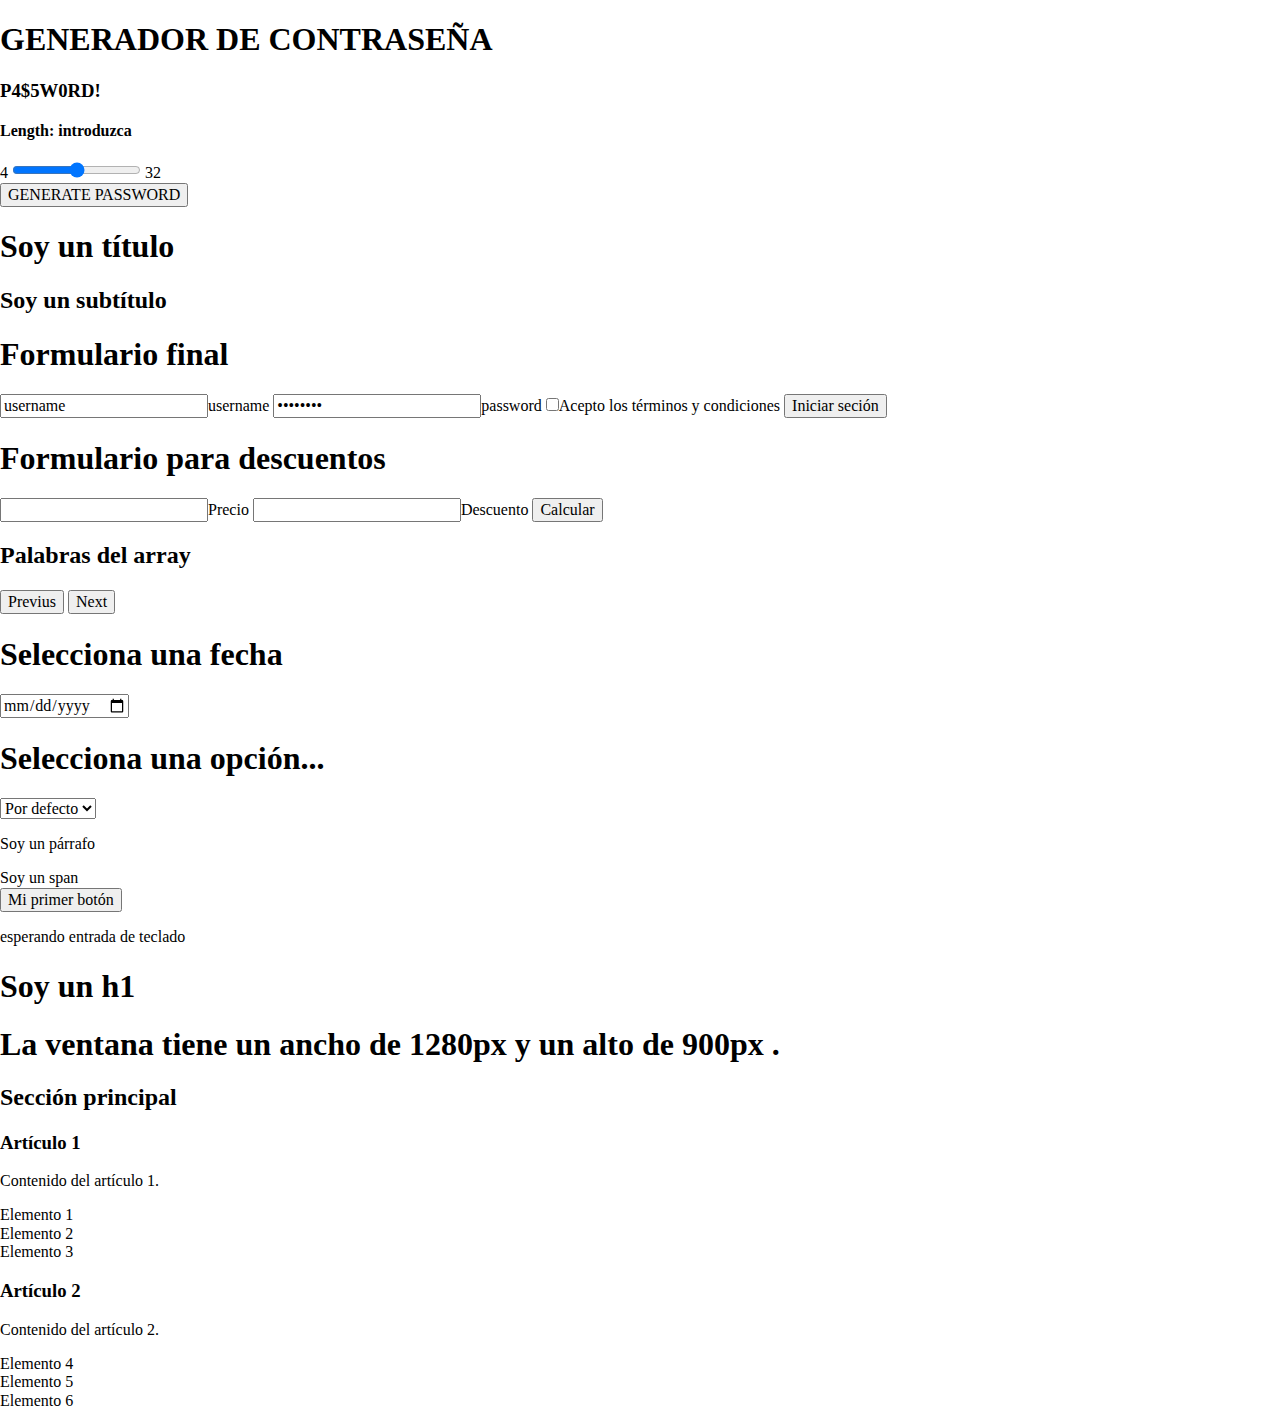
==== src/index.html @ bf430754 "password" ====
<!DOCTYPE html>
<html lang="en">
  <head>
    <meta charset="UTF-8" />
    <link rel="icon" type="image/svg+xml" href="/vite.svg" />
    <meta name="viewport" content="width=device-width, initial-scale=1.0" />
    <link rel="stylesheet" href="css/normalize.css" />
    <link rel="stylesheet" href="css/style.css" />
    <title>Vite App</title>
  </head>
  <body>
    <div>
      <h1>GENERADOR DE CONTRASEÑA</h1>
      <h3 id="password-camp">P4$5W0RD!</h3>
      <h4 id="length-text">Length: introduzca</h4>
      <div>
        <span>4</span>
        <input type="range" min="4" max="32" id="input-range" step="1">
        <span>32</span>
      </div>
      <button id="button-password">GENERATE PASSWORD</button>
    </div>
    
    <header id="header" class="header">
      <h1 id="main-title" class="title">Soy un título</h1>
      <h2 id="main-subtitle" class="subtitle">Soy un subtítulo</h2>
      <h3 id="start-point" class="start">
    </header>
    <h1>Formulario final</h1>
    <form id="final-form">
      <input type="text" value="username">username</input>
      <input type="password" value="password">password</input>
      <input type="checkbox" value="checkbox">Acepto los términos y condiciones</input>
      <button id="final-button-form">Iniciar seción</button>
    </form>
    <h1 id="text-form">Formulario para descuentos</h1>
    <form id="form">
      <input type="number" value="precio">Precio</input>
      <input type="number" value="descuento">Descuento</input>
      <button id="button-form">Calcular</button>
    </form>
    <h2 id="h2-five">Palabras del array</h2>
    <button id="previus-button">Previus</button>
    <button id="next-button">Next</button>
    <h1 id="text-input">Selecciona una fecha</h1>
    <input type="date" id="input">
    <h1 id="text-select">Selecciona una opción...</h1>
    <select name= "select" id="select">
      <option value="default">Por defecto</option>
      <option value="item-1">1</option>
      <option value="item-2">2</option>
      <option value="item-3">3</option>
    </select>
    <div class="container">
      <p>Soy un párrafo</p>
      <span>Soy un span</span>
    </div>
    <button id="buttonexercice">Mi primer botón</button>
    <p id="soyUnP">esperando entrada de teclado</p>
    <h1 id="soyUnH1">Soy un h1</h1>
    <h1 id="h1Ventana">La ventana tiene un ancho de ...px y un alto de ...px . </h1>
    <div  class="third">
      <section>
        <h2>Sección principal</h2>
        <article>
          <h3>Artículo 1</h3>
          <p>Contenido del artículo 1.</p>
          <ul>
            <li><span>Elemento 1</span></li>
            <li><span>Elemento 2</span></li>
            <li><span>Elemento 3</span></li>
          </ul>
        </article>
        <article>
          <h3>Artículo 2</h3>
          <p>Contenido del artículo 2.</p>
          <ul>
            <li><span>Elemento 4</span></li>
            <li><span>Elemento 5</span></li>
            <li><span>Elemento 6</span></li>
          </ul>
        </article>
      </section>
    </div>
    <script src="script.js"></script>
  </body>
</html>
---- src/css/style.css ----
*,
*::after,
*::before {
  box-sizing: border-box;
}

img {
  max-width: 100%;
  display: block;
}

ul {
  list-style: none;
  padding-left: 0;
  margin-top: 0;
  margin-bottom: 0;
}

a {
  text-decoration: none;
  color: inherit;
}

body {
  margin: 0;
  ;
}
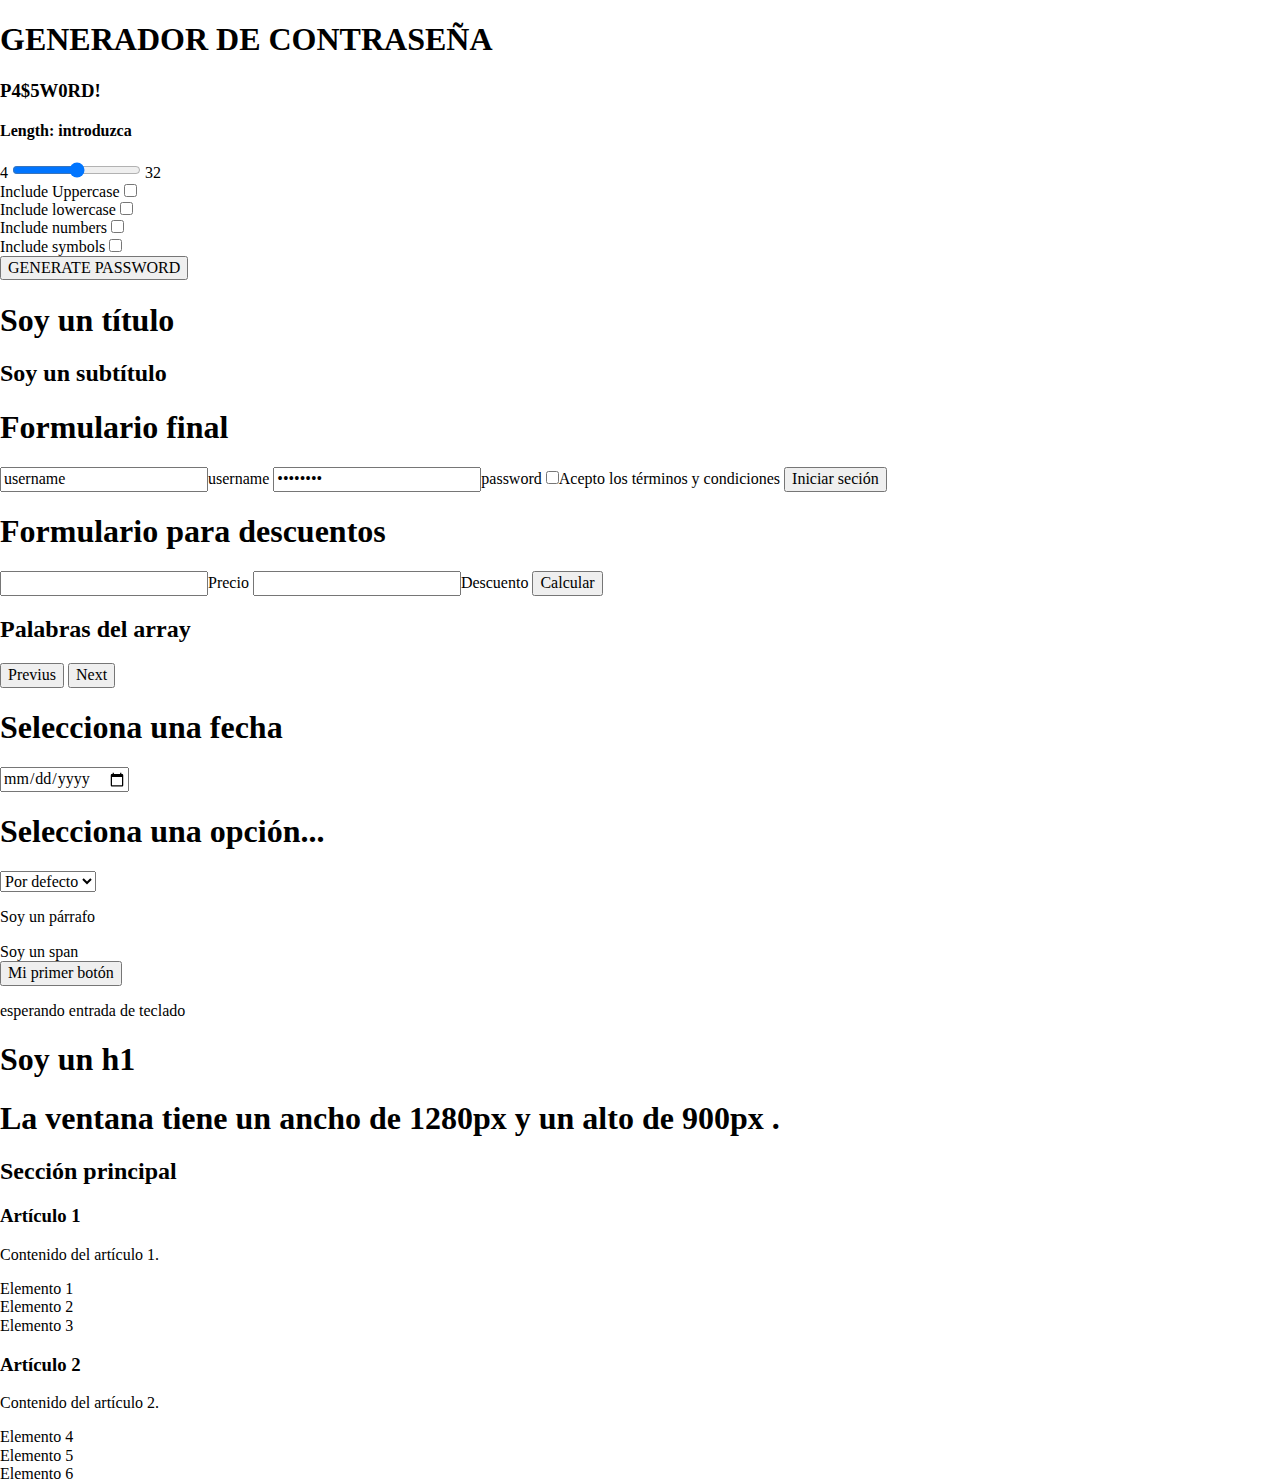
==== commit 5748b45c: "password compleja" ====
--- a/src/index.html
+++ b/src/index.html
@@ -18,7 +18,23 @@
         <input type="range" min="4" max="32" id="input-range" step="1">
         <span>32</span>
       </div>
-      <button id="button-password">GENERATE PASSWORD</button>
+      <div>
+        <label for="uppercase-input">Include Uppercase</label>
+        <input type="checkbox" id="uppercase-input" />
+      </div>
+      <div>
+        <label for="lowercase-input">Include lowercase</label>
+        <input type="checkbox" id="lowercase-input" />
+      </div>
+      <div>
+        <label for="numbers-input">Include numbers</label>
+        <input type="checkbox" id="numbers-input" />
+      </div>
+      <div>
+        <label for="symbols-input">Include symbols</label>
+        <input type="checkbox" id="symbols-input" />
+      </div>
+      <button id="button-password" >GENERATE PASSWORD</button>
     </div>
     
     <header id="header" class="header">
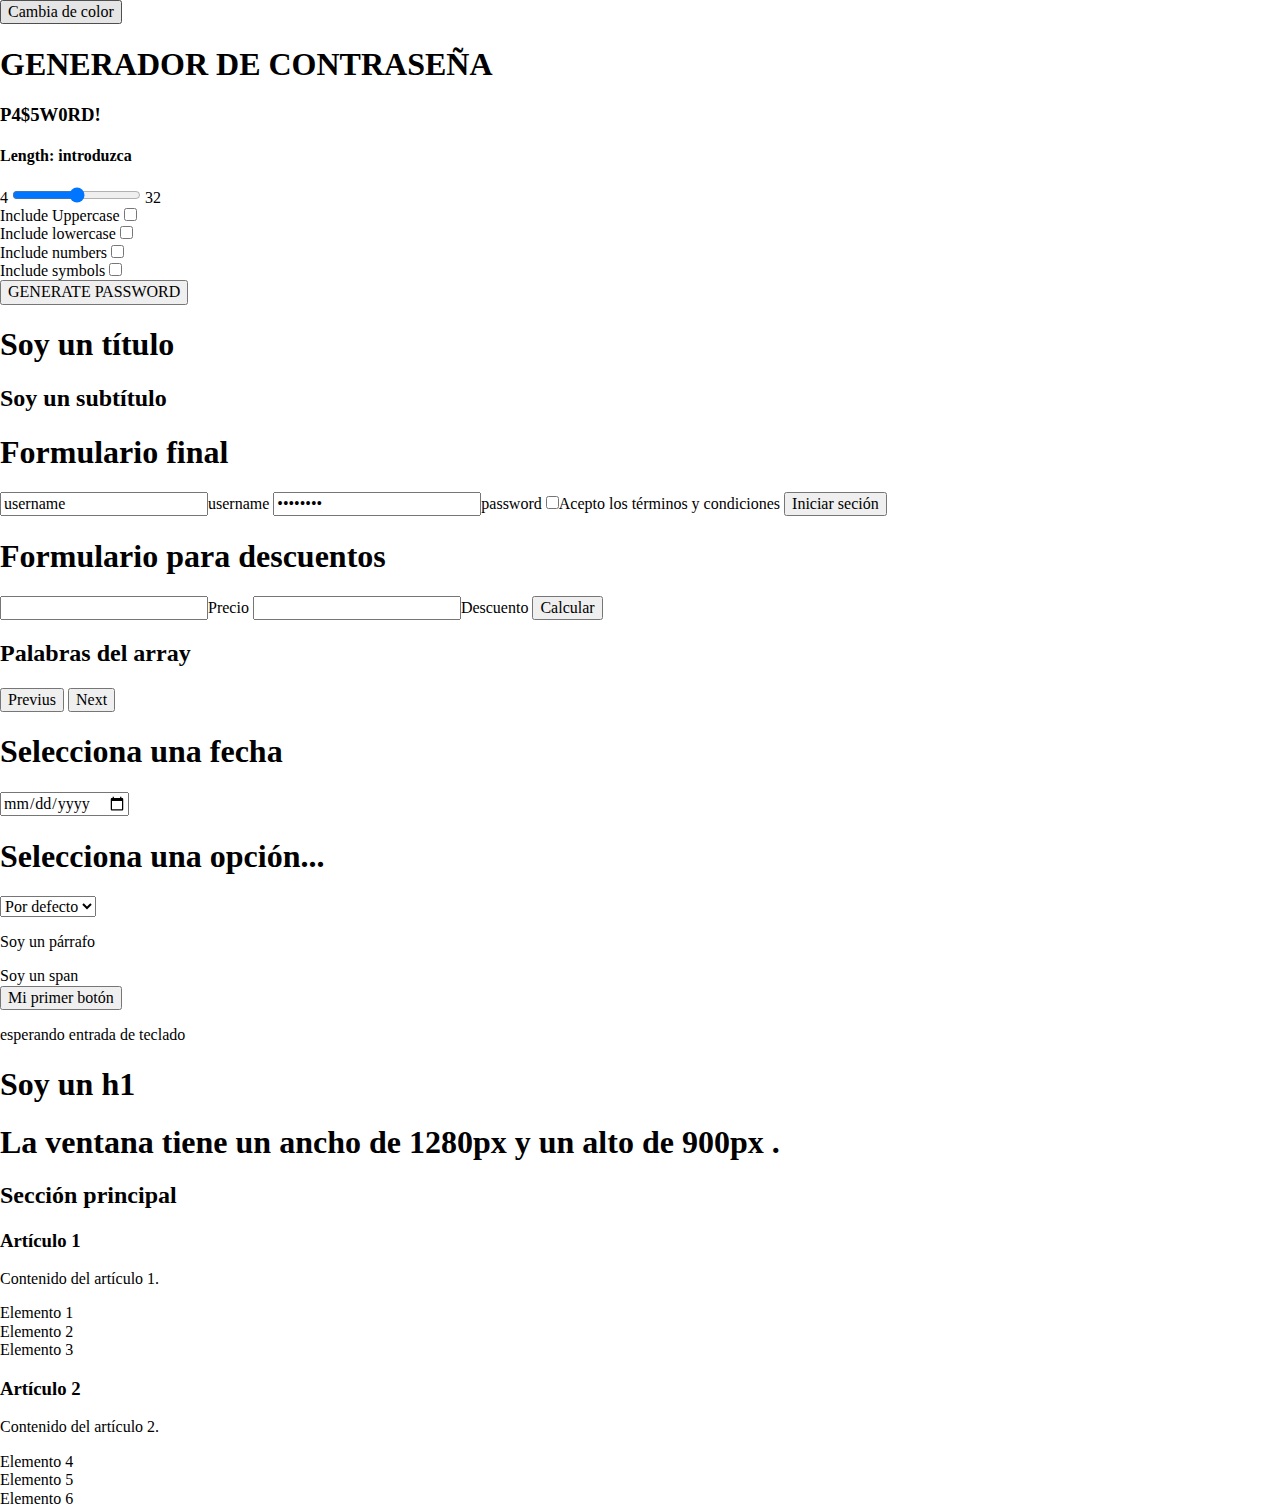
==== commit ae423968: "color" ====
--- a/src/index.html
+++ b/src/index.html
@@ -9,32 +9,35 @@
     <title>Vite App</title>
   </head>
   <body>
+    <button id="button-change-color">Cambia de color</button>
     <div>
       <h1>GENERADOR DE CONTRASEÑA</h1>
       <h3 id="password-camp">P4$5W0RD!</h3>
       <h4 id="length-text">Length: introduzca</h4>
-      <div>
-        <span>4</span>
-        <input type="range" min="4" max="32" id="input-range" step="1">
-        <span>32</span>
+      <div id="options">
+        <div>
+          <span>4</span>
+          <input type="range" min="4" max="32" id="input-range" step="1">
+          <span>32</span>
+        </div>
+        <div>
+          <label for="uppercase-input">Include Uppercase</label>
+          <input type="checkbox" id="uppercase-input" />
+        </div>
+        <div>
+          <label for="lowercase-input">Include lowercase</label>
+          <input type="checkbox" id="lowercase-input" />
+        </div>
+        <div>
+          <label for="numbers-input">Include numbers</label>
+          <input type="checkbox" id="numbers-input" />
+        </div>
+        <div>
+          <label for="symbols-input">Include symbols</label>
+          <input type="checkbox" id="symbols-input" />
+        </div>
+        <button id="button-password" >GENERATE PASSWORD</button>
       </div>
-      <div>
-        <label for="uppercase-input">Include Uppercase</label>
-        <input type="checkbox" id="uppercase-input" />
-      </div>
-      <div>
-        <label for="lowercase-input">Include lowercase</label>
-        <input type="checkbox" id="lowercase-input" />
-      </div>
-      <div>
-        <label for="numbers-input">Include numbers</label>
-        <input type="checkbox" id="numbers-input" />
-      </div>
-      <div>
-        <label for="symbols-input">Include symbols</label>
-        <input type="checkbox" id="symbols-input" />
-      </div>
-      <button id="button-password" >GENERATE PASSWORD</button>
     </div>
     
     <header id="header" class="header">
--- a/src/css/style.css
+++ b/src/css/style.css
@@ -2,6 +2,10 @@
 *::after,
 *::before {
   box-sizing: border-box;
+}
+
+:root {
+  --background-color: white;
 }
 
 img {
@@ -23,5 +27,6 @@
 
 body {
   margin: 0;
+  background-color: var(--background-color);
   ;
 }
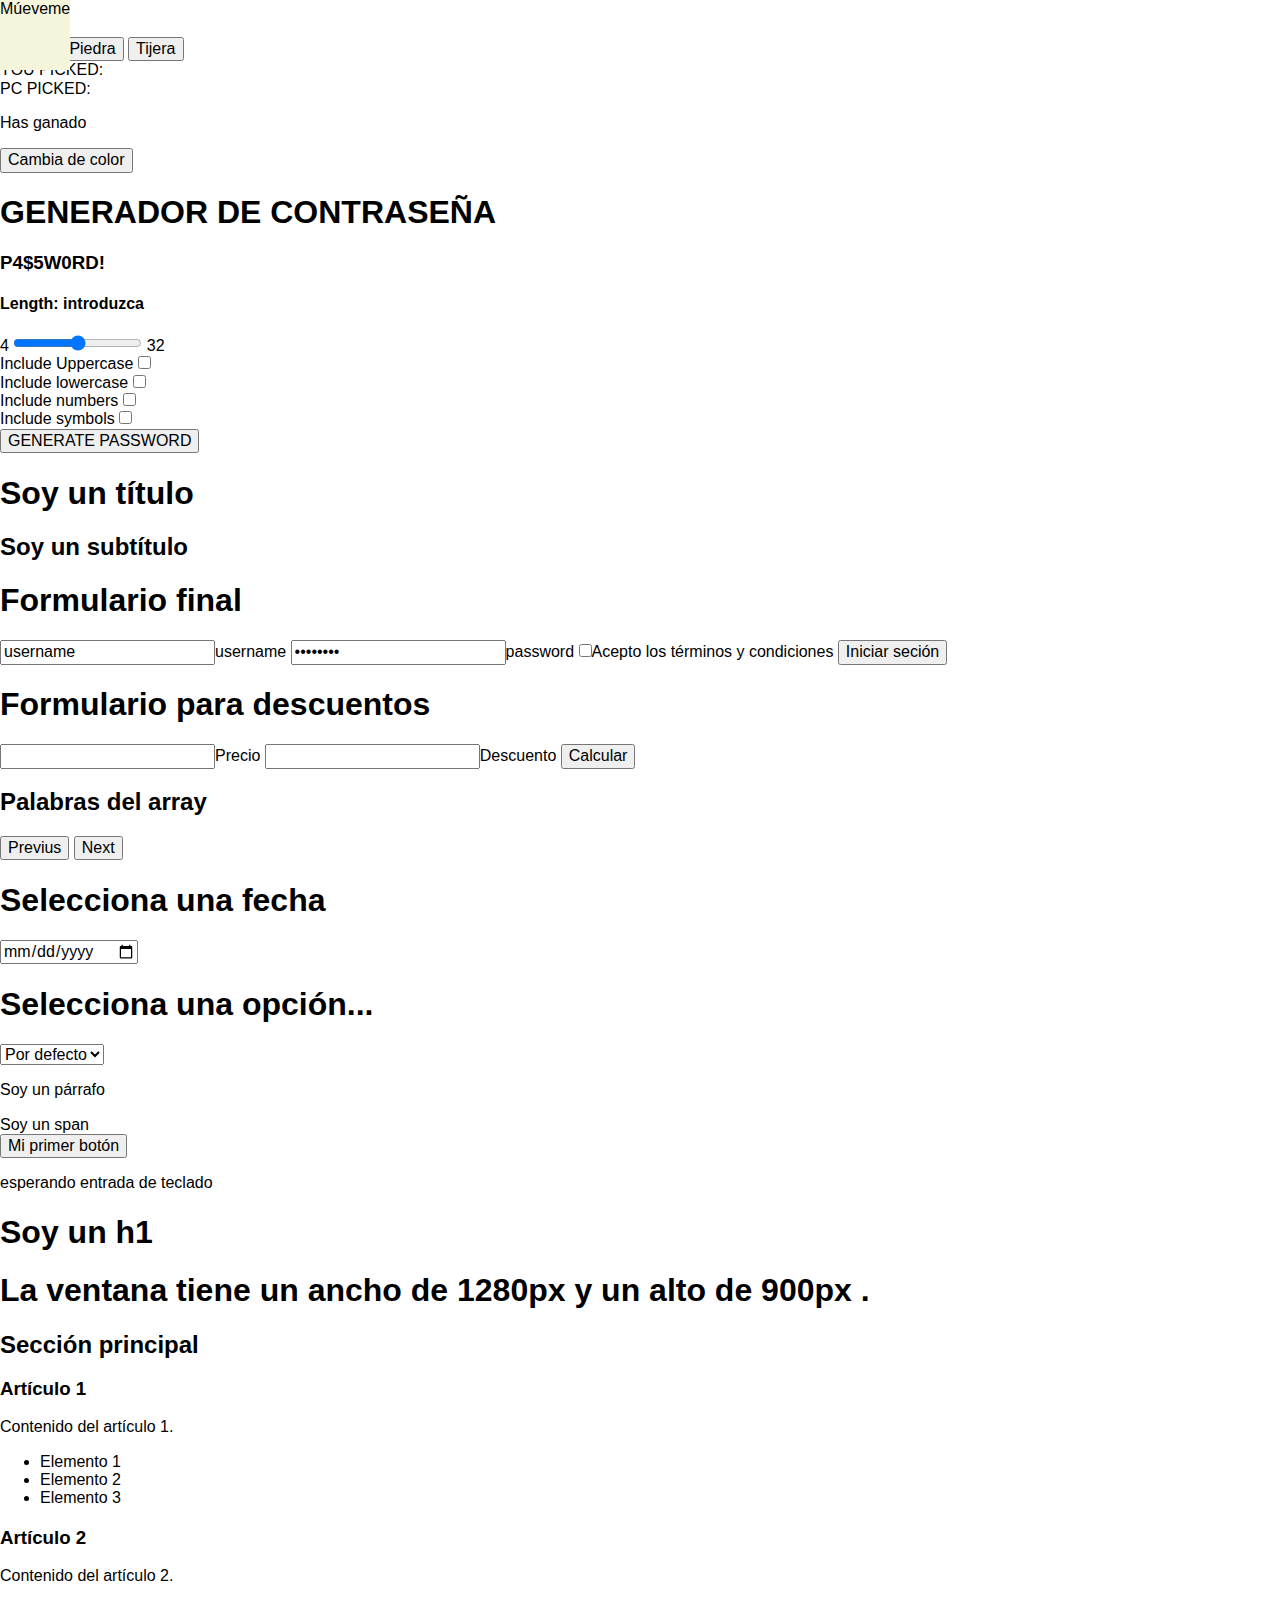
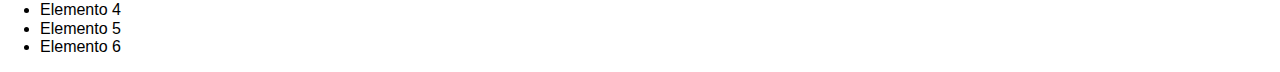
==== commit 8987bd2b: "piedra" ====
--- a/src/index.html
+++ b/src/index.html
@@ -9,7 +9,34 @@
     <title>Vite App</title>
   </head>
   <body>
+    <header>
+      <div>
+        <span>YOU: </span>
+        <span id="point-user">0</span>
+      </div>
+      <div>
+        <span>PC: </span>
+        <span id="point-pc">0</span>
+      </div>
+    </header>
+    <main>
+      <button id="papel">Papel</button>
+      <button id="piedra">Piedra</button>
+      <button id="tijera">Tijera</button>
+    </main>
+    <div>
+      <div>
+        <span>YOU PICKED: </span>
+        <span id="result-user"></span>
+      </div>
+      <div>
+        <span>PC PICKED: </span>
+        <span id="result-pc"></span>
+      </div>
+      <p id="result">Has ganado</p>
+    </p>
     <button id="button-change-color">Cambia de color</button>
+    <div class="div-move" id="div-move">Múeveme</div>
     <div>
       <h1>GENERADOR DE CONTRASEÑA</h1>
       <h3 id="password-camp">P4$5W0RD!</h3>
--- a/src/css/style.css
+++ b/src/css/style.css
@@ -1,32 +1,28 @@
-*,
-*::after,
-*::before {
+* {
   box-sizing: border-box;
 }
 
 :root {
   --background-color: white;
-}
-
-img {
-  max-width: 100%;
-  display: block;
-}
-
-ul {
-  list-style: none;
-  padding-left: 0;
-  margin-top: 0;
-  margin-bottom: 0;
-}
-
-a {
-  text-decoration: none;
-  color: inherit;
+  --x: 0px;
+  --y: 0px;
 }
 
 body {
   margin: 0;
   background-color: var(--background-color);
-  ;
+  height: 100vh;
+  display: flex;
+  flex-direction: column;
+  font-family: Arial, sans-serif;
+  overflow: hidden;
 }
+
+.div-move {
+  background-color: beige;
+  height: 70px;
+  width: 70px;
+  position: absolute;
+  top: var(--y);
+  left: var(--x);
+}
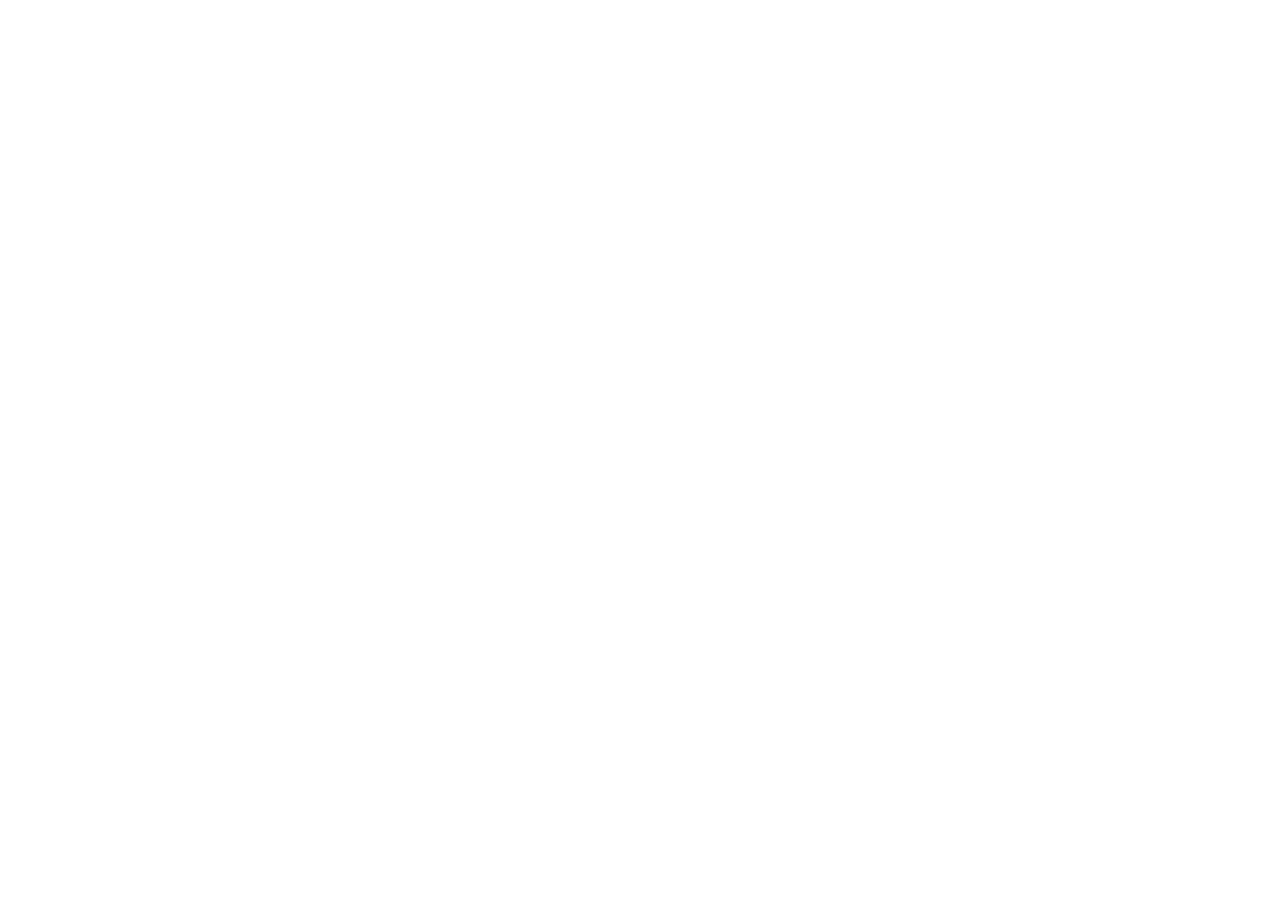
==== commit 7d8f3cfa: "start" ====
--- a/src/index.html
+++ b/src/index.html
@@ -9,125 +9,8 @@
     <title>Vite App</title>
   </head>
   <body>
-    <header>
-      <div>
-        <span>YOU: </span>
-        <span id="point-user">0</span>
-      </div>
-      <div>
-        <span>PC: </span>
-        <span id="point-pc">0</span>
-      </div>
-    </header>
-    <main>
-      <button id="papel">Papel</button>
-      <button id="piedra">Piedra</button>
-      <button id="tijera">Tijera</button>
-    </main>
-    <div>
-      <div>
-        <span>YOU PICKED: </span>
-        <span id="result-user"></span>
-      </div>
-      <div>
-        <span>PC PICKED: </span>
-        <span id="result-pc"></span>
-      </div>
-      <p id="result">Has ganado</p>
-    </p>
-    <button id="button-change-color">Cambia de color</button>
-    <div class="div-move" id="div-move">Múeveme</div>
-    <div>
-      <h1>GENERADOR DE CONTRASEÑA</h1>
-      <h3 id="password-camp">P4$5W0RD!</h3>
-      <h4 id="length-text">Length: introduzca</h4>
-      <div id="options">
-        <div>
-          <span>4</span>
-          <input type="range" min="4" max="32" id="input-range" step="1">
-          <span>32</span>
-        </div>
-        <div>
-          <label for="uppercase-input">Include Uppercase</label>
-          <input type="checkbox" id="uppercase-input" />
-        </div>
-        <div>
-          <label for="lowercase-input">Include lowercase</label>
-          <input type="checkbox" id="lowercase-input" />
-        </div>
-        <div>
-          <label for="numbers-input">Include numbers</label>
-          <input type="checkbox" id="numbers-input" />
-        </div>
-        <div>
-          <label for="symbols-input">Include symbols</label>
-          <input type="checkbox" id="symbols-input" />
-        </div>
-        <button id="button-password" >GENERATE PASSWORD</button>
-      </div>
-    </div>
-    
-    <header id="header" class="header">
-      <h1 id="main-title" class="title">Soy un título</h1>
-      <h2 id="main-subtitle" class="subtitle">Soy un subtítulo</h2>
-      <h3 id="start-point" class="start">
-    </header>
-    <h1>Formulario final</h1>
-    <form id="final-form">
-      <input type="text" value="username">username</input>
-      <input type="password" value="password">password</input>
-      <input type="checkbox" value="checkbox">Acepto los términos y condiciones</input>
-      <button id="final-button-form">Iniciar seción</button>
-    </form>
-    <h1 id="text-form">Formulario para descuentos</h1>
-    <form id="form">
-      <input type="number" value="precio">Precio</input>
-      <input type="number" value="descuento">Descuento</input>
-      <button id="button-form">Calcular</button>
-    </form>
-    <h2 id="h2-five">Palabras del array</h2>
-    <button id="previus-button">Previus</button>
-    <button id="next-button">Next</button>
-    <h1 id="text-input">Selecciona una fecha</h1>
-    <input type="date" id="input">
-    <h1 id="text-select">Selecciona una opción...</h1>
-    <select name= "select" id="select">
-      <option value="default">Por defecto</option>
-      <option value="item-1">1</option>
-      <option value="item-2">2</option>
-      <option value="item-3">3</option>
-    </select>
-    <div class="container">
-      <p>Soy un párrafo</p>
-      <span>Soy un span</span>
-    </div>
-    <button id="buttonexercice">Mi primer botón</button>
-    <p id="soyUnP">esperando entrada de teclado</p>
-    <h1 id="soyUnH1">Soy un h1</h1>
-    <h1 id="h1Ventana">La ventana tiene un ancho de ...px y un alto de ...px . </h1>
-    <div  class="third">
-      <section>
-        <h2>Sección principal</h2>
-        <article>
-          <h3>Artículo 1</h3>
-          <p>Contenido del artículo 1.</p>
-          <ul>
-            <li><span>Elemento 1</span></li>
-            <li><span>Elemento 2</span></li>
-            <li><span>Elemento 3</span></li>
-          </ul>
-        </article>
-        <article>
-          <h3>Artículo 2</h3>
-          <p>Contenido del artículo 2.</p>
-          <ul>
-            <li><span>Elemento 4</span></li>
-            <li><span>Elemento 5</span></li>
-            <li><span>Elemento 6</span></li>
-          </ul>
-        </article>
-      </section>
-    </div>
+
+
     <script src="script.js"></script>
   </body>
 </html>
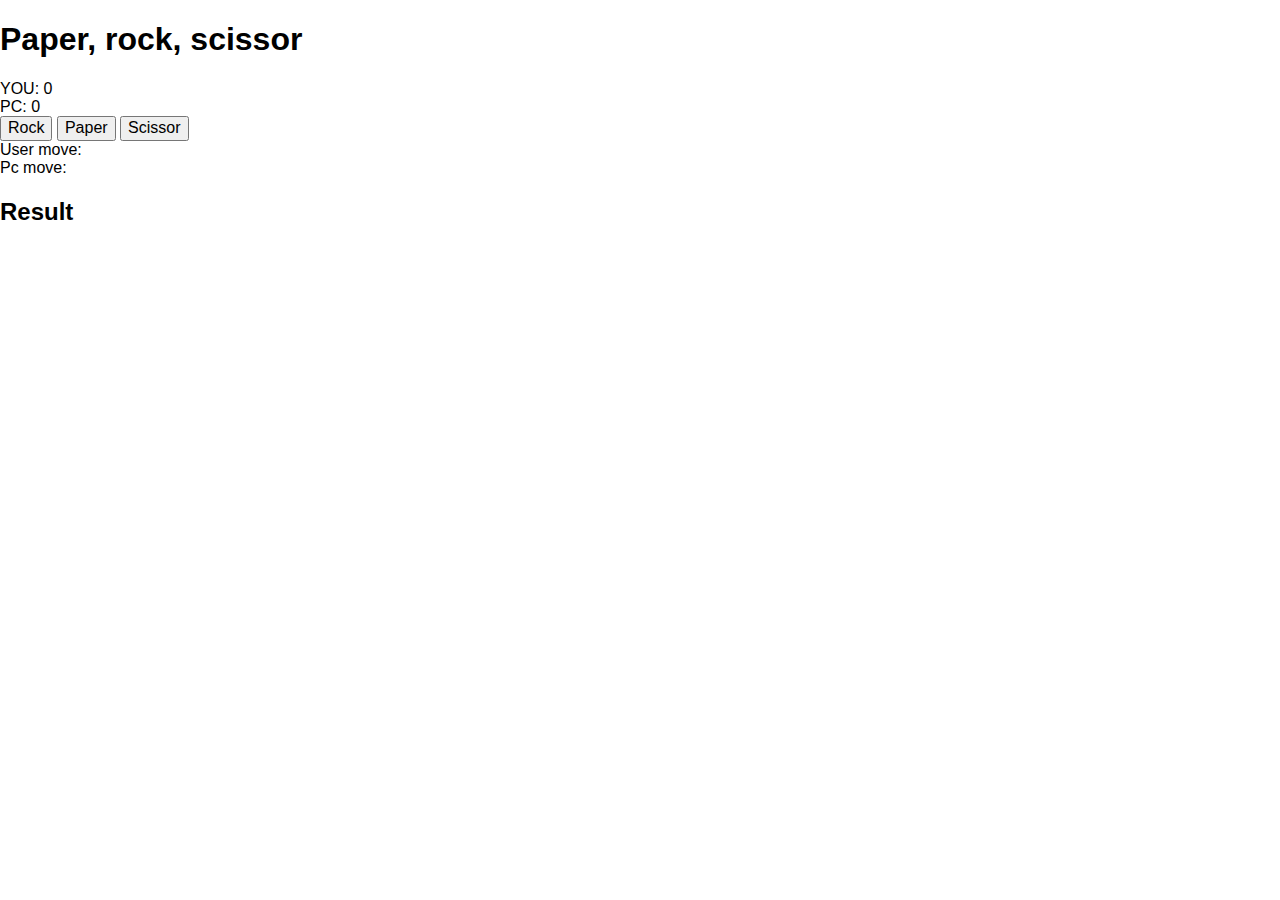
==== commit 3cc2e5f6: "FINAL" ====
--- a/src/index.html
+++ b/src/index.html
@@ -9,7 +9,33 @@
     <title>Vite App</title>
   </head>
   <body>
-
+    <header>
+      <h1>Paper, rock, scissor</h1>
+      <div>
+        <span>YOU: </span>
+        <span id="user-points">0</span>
+      </div>
+      <div>
+        <span>PC: </span>
+        <span id="pc-points">0</span>
+      </div>
+    </header>
+    <main id="game-options">
+      <button data-item="rock">Rock</button>
+      <button data-item="paper">Paper</button>
+      <button data-item="scissor">Scissor</button>
+    </main>
+    <div>
+      <div>
+        <span>User move: </span>
+        <span id="user-move"></span>
+      </div>
+      <div>
+        <span>Pc move: </span>
+        <span id="pc-move"></span>
+      </div>
+      <h2 id="result">Result</h2>
+    </div>
 
     <script src="script.js"></script>
   </body>
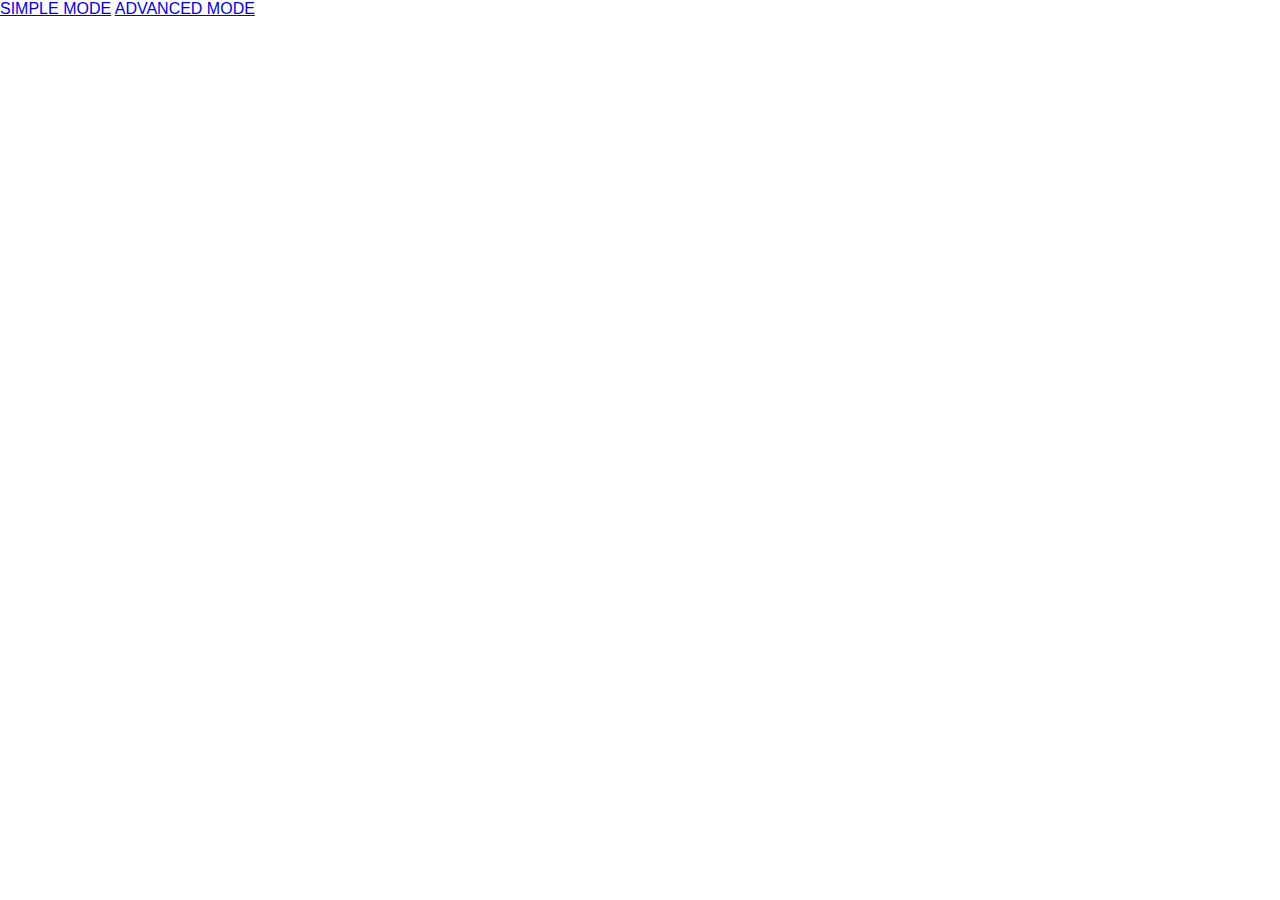
==== commit 1fa0ae1d: "advanced" ====
--- a/src/index.html
+++ b/src/index.html
@@ -9,34 +9,11 @@
     <title>Vite App</title>
   </head>
   <body>
-    <header>
-      <h1>Paper, rock, scissor</h1>
-      <div>
-        <span>YOU: </span>
-        <span id="user-points">0</span>
+    <div class="home-container">
+      <div class="game-modes">
+        <a href="simple.html">SIMPLE MODE</a>
+        <a href="advanved.html">ADVANCED MODE</a>
       </div>
-      <div>
-        <span>PC: </span>
-        <span id="pc-points">0</span>
-      </div>
-    </header>
-    <main id="game-options">
-      <button data-item="rock">Rock</button>
-      <button data-item="paper">Paper</button>
-      <button data-item="scissor">Scissor</button>
-    </main>
-    <div>
-      <div>
-        <span>User move: </span>
-        <span id="user-move"></span>
-      </div>
-      <div>
-        <span>Pc move: </span>
-        <span id="pc-move"></span>
-      </div>
-      <h2 id="result">Result</h2>
     </div>
-
-    <script src="script.js"></script>
   </body>
 </html>
